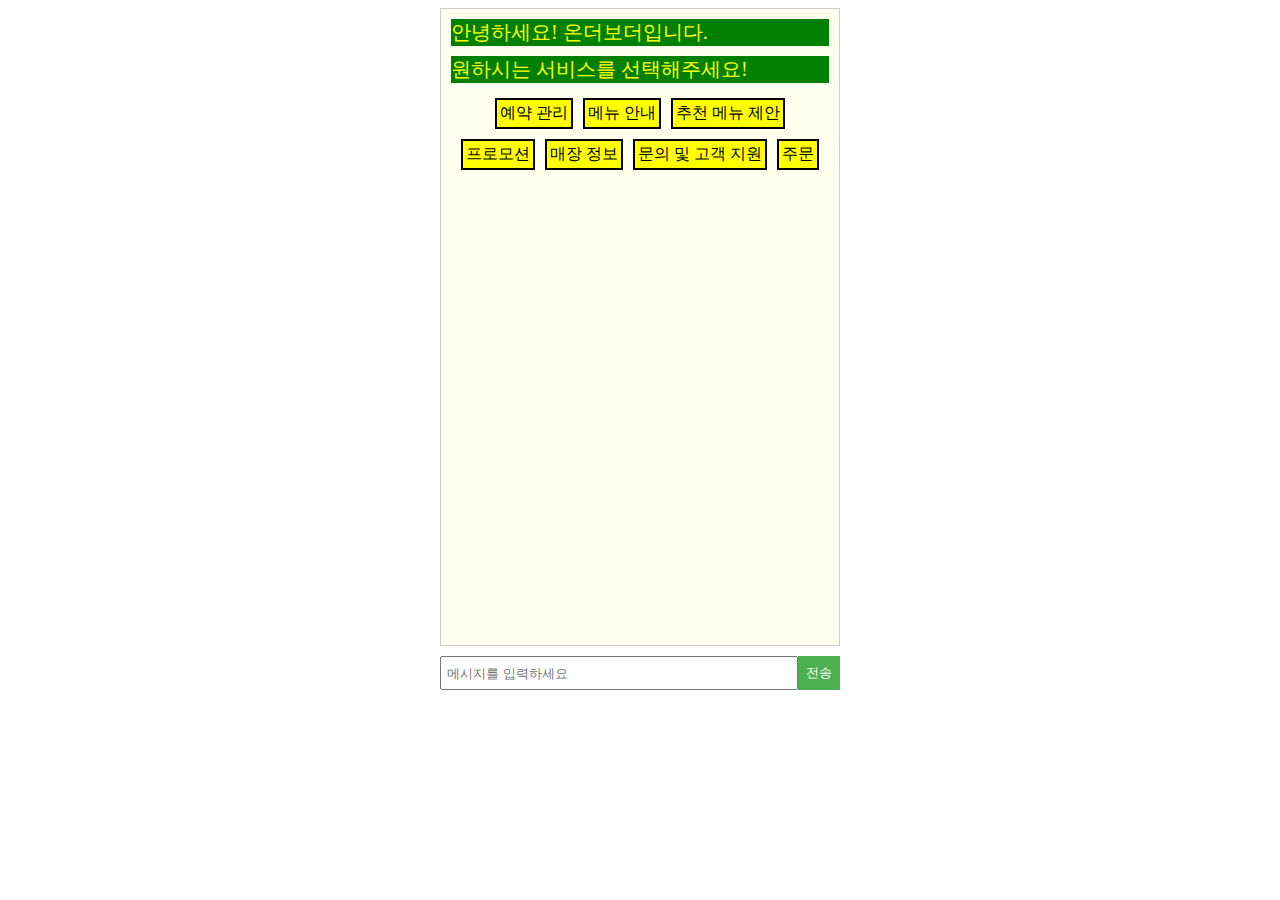
==== index.html @ 7332f3ec "web re-uploading" ====
<!DOCTYPE html>
<html>
<head>
    <title>온더보더</title>
    <link rel="stylesheet" type="text/css" href="index.css">
    <script src="https://ajax.googleapis.com/ajax/libs/jquery/3.6.0/jquery.min.js"></script>
    <script type="text/javascript"> </script>
</head>
<body>
    <div class="chat-container">
        <div class="chat-log">
            <div class="chat-message">
                <div class="bot-message">
                    안녕하세요! 온더보더입니다.
                </div>
            </div>
            <div class="chat-message">
                <div class="bot-message">
                    원하시는 서비스를 선택해주세요!
                </div>
            </div>
            <div class="button-container">
                <div class="button" onclick="handleButtonClick('예약 관리')">예약 관리</div>
                <div class="button" onclick="handleButtonClick('메뉴 안내')">메뉴 안내</div>
                <div class="button" onclick="handleButtonClick('추천 메뉴 제안')">추천 메뉴 제안</div>
                <div class="button" onclick="handleButtonClick('프로모션')">프로모션</div>
                <div class="button" onclick="handleButtonClick('매장 정보')">매장 정보</div>
                <div class="button" onclick="handleButtonClick('문의 및 고객 지원')">문의 및 고객 지원</div>
                <div class="button" onclick="handleButtonClick('주문')">주문</div>
            </div>
        </div>
        <div class="chat-input">
            <input type="text" placeholder="메시지를 입력하세요">
            <button type="button">전송</button>
        </div>
    </div>
    
    <script>
        function handleButtonClick(buttonName) {
            if (buttonName === '예약 관리') {
                loadReservation();
            } else if (buttonName === '메뉴 안내') {
                loadMenuInfo();
            } else if (buttonName === '추천 메뉴 제안') {
                loadMenuRecommend();
            } else if (buttonName === '프로모션') {
                loadPromotion();
            } else if (buttonName === '매장 정보') {
                loadStoreInfo();
            } else if (buttonName === '문의 및 고객 지원') {
                loadCustomerService();
            } else if (buttonName === '주문') {
                loadOrder();
            }
        }

        function loadReservation() {
            var xhr = new XMLHttpRequest();
            xhr.onreadystatechange = function() {
                if (xhr.readyState === 4 && xhr.status === 200) {
                    var chatLog = document.querySelector(".chat-log");
                    chatLog.innerHTML = xhr.responseText;
                }
            };
            xhr.open("GET", "reservation.html", true);
            xhr.send();
        }

        function loadMenuInfo() {
            var xhr = new XMLHttpRequest();
            xhr.onreadystatechange = function() {
                if (xhr.readyState === 4 && xhr.status === 200) {
                    var chatLog = document.querySelector(".chat-log");
                    chatLog.innerHTML = xhr.responseText;
                }
            };
            xhr.open("GET", "menuinfo.html", true);
            xhr.send();
        }

        function loadMenuRecommend() {
            var xhr = new XMLHttpRequest();
            xhr.onreadystatechange = function() {
                if (xhr.readyState === 4 && xhr.status === 200) {
                    var chatLog = document.querySelector(".chat-log");
                    chatLog.innerHTML = xhr.responseText;
                }
            };
            xhr.open("GET", "menurecommend.html", true);
            xhr.send();
        }

        function loadPromotion() {
            var xhr = new XMLHttpRequest();
            xhr.onreadystatechange = function() {
                if (xhr.readyState === 4 && xhr.status === 200) {
                    var chatLog = document.querySelector(".chat-log");
                    chatLog.innerHTML = xhr.responseText;
                }
            };
            xhr.open("GET", "promotion.html", true);
            xhr.send();
        }

        function loadStoreInfo() {
            var xhr = new XMLHttpRequest();
            xhr.onreadystatechange = function() {
                if (xhr.readyState === 4 && xhr.status === 200) {
                    var chatLog = document.querySelector(".chat-log");
                    chatLog.innerHTML = xhr.responseText;
                }
            };
            xhr.open("GET", "storeinfo.html", true);
            xhr.send();
        }
            
        function loadCustomerService() {
            var xhr = new XMLHttpRequest();
            xhr.onreadystatechange = function() {
                if (xhr.readyState === 4 && xhr.status === 200) {
                    var chatLog = document.querySelector(".chat-log");
                    chatLog.innerHTML = xhr.responseText;
                }
            };
            xhr.open("GET", "customerservice.html", true);
            xhr.send();
        }

        function loadOrder() {
            var xhr = new XMLHttpRequest();
            xhr.onreadystatechange = function() {
                if (xhr.readyState === 4 && xhr.status === 200) {
                    var chatLog = document.querySelector(".chat-log");
                    chatLog.innerHTML = xhr.responseText;
                }
            };
            xhr.open("GET", "order.html", true);
            xhr.send();
        }
        
        function sendMessage() {
        var input = document.querySelector(".chat-input input");
        var message = input.value.trim();
        if (message !== "") {
            var chatLog = document.querySelector(".chat-log");
            var userMessage = document.createElement("div");
            userMessage.className = "chat-message";
            var userBubble = document.createElement("div");
            userBubble.className = "user-message";
            userBubble.textContent = message;
            userMessage.appendChild(userBubble);
            chatLog.appendChild(userMessage);
            input.value = "";
            //에이잭스
            $.ajax({
                            type : 'POST',                                 
                            url : 'https://efcd-121-188-216-172.ngrok-free.app',
                            data : {
                                    message:message                       
                            },
                            dataType : 'text',
                            success : function(respon){
                                var res_list = $.parseJSON(respon)
                                console.log(res_list)
                                var AnswerCode = res_list['AnswerCode']
                                console.log(AnswerCode)
                                var botMessage = document.createElement("div");
                                var botBubble = document.createElement("div");
                                if (AnswerCode == null){ //답변 코드 없을 시
                                    botMessage.className = "chat-message";
                                    botBubble.className = "bot-message";
                                    botBubble.textContent = res_list['Answer']
                                    botMessage.appendChild(botBubble);
                                    chatLog.appendChild(botMessage);
                                }
                                else if (AnswerCode == 1) { //예약
                                    botMessage.className = "chat-message";
                                    botBubble.className = "bot-message";
                                    botBubble.textContent = res_list['Answer']
                                    botMessage.appendChild(botBubble);
                                    chatLog.appendChild(botMessage);
                                    loadReservation();
                                } else if (AnswerCode == 2){ //최종 주문
                                    botMessage.className = "chat-message";
                                    botBubble.className = "bot-message";
                                    botBubble.textContent = res_list['Answer']
                                    botMessage.appendChild(botBubble);
                                    chatLog.appendChild(botMessage);
                                    loadOrder();
                                } else if (AnswerCode == 3){ //메뉴 추천
                                    botMessage.className = "chat-message";
                                    botBubble.className = "bot-message";
                                    botBubble.textContent = res_list['Answer']
                                    botMessage.appendChild(botBubble);
                                    chatLog.appendChild(botMessage);
                                    loadMenuRecommend();
                                } else if (AnswerCode == 4){ //메뉴 안내
                                    botMessage.className = "chat-message";
                                    botBubble.className = "bot-message";
                                    botBubble.textContent = res_list['Answer']
                                    botMessage.appendChild(botBubble);
                                    chatLog.appendChild(botMessage);
                                    loadMenuInfo();
                                } else if (AnswerCode == 5){ //매장 정보
                                    botMessage.className = "chat-message";
                                    botBubble.className = "bot-message";
                                    botBubble.textContent = res_list['Answer']
                                    botMessage.appendChild(botBubble);
                                    chatLog.appendChild(botMessage);
                                    loadStoreInfo();
                                } else if (AnswerCode == 6){ //이벤트 정보
                                    botMessage.className = "chat-message";
                                    botBubble.className = "bot-message";
                                    botBubble.textContent = res_list['Answer']
                                    botMessage.appendChild(botBubble);
                                    chatLog.appendChild(botMessage);
                                    loadPromotion();
                                }
                            }
                    });
                };
        };

        var sendButton = document.querySelector(".chat-input button");
        sendButton.addEventListener("click", sendMessage);

        var inputBox = document.querySelector(".chat-input input");
        inputBox.addEventListener("keydown", function(event) {
            if (event.key === "Enter") {
                sendMessage();
            }
        });

    </script>
</body>
</html>
---- index.css ----
.button-container {
  display: flex;
  flex-wrap: wrap;
  justify-content: center;
  margin-top: 10px;
}

.button {
  background-color: yellow;
  color: black;
  border: none;
  text-align: center;
  padding: 3px;
  margin: 5px;
  cursor: pointer;
  border: 2px solid black;
}

.chat-container {
  width: 400px;
  margin: 0 auto;
  height: 682px;
  display: flex;
  flex-direction: column;
}

.chat-log {
  flex-grow: 1;
  overflow-y: auto;
  border: 1px solid #ccc;
  padding: 10px;
  background-image: url("https://cdn.freebiesupply.com/logos/large/2x/on-the-border-logo-png-transparent.png");
  background-size: contain;
  background-repeat: no-repeat;
  background-position: center;
  background-color: ivory;
}

.chat-message {
  margin-bottom: 10px;
  color: white;
  font-size: 20px;
}


.bot-message {
  background-color: green;
  color: yellow;
  font-size: 20px;
}

.user-message {
  background-color: blue;
  color: yellow;
  text-align: right;
  font-size: 20px;
  padding: 2px;
  font-weight: bold;
}

.chat-input {
  display: flex;
  justify-content: space-between;
  margin-top: 10px;
}

input[type="text"] {
  flex: 1;
  padding: 5px;
}

button[type="button"] {
  background-color: #4CAF50;
  color: white;
  border: none;
  padding: 8px;
  cursor: pointer;
}

body {
  background-image: url("https://i0.wp.com/binjalsvegkitchen.com/wp-content/uploads/2016/07/Roasted-Chickpeas-and-Cauliflower-Tacos-H1.jpg?w=600&ssl=1"), url("https://i0.wp.com/binjalsvegkitchen.com/wp-content/uploads/2019/06/Grilled-Mexican-Street-Corn-L3.jpg?w=600&ssl=1");
  background-repeat: no-repeat;
  background-position: left, right;
  background-size: 36% 100%, 36% 100%;
}

@media (max-width: 768px) { /* 모바일 화면 너비 조정 */
    body {
        background-color: transparent; /* 배경색을 투명으로 설정 */
    }

    .chat-log {
        background-color: white; /* chat-log의 배경색을 흰색으로 설정 */
    }
}
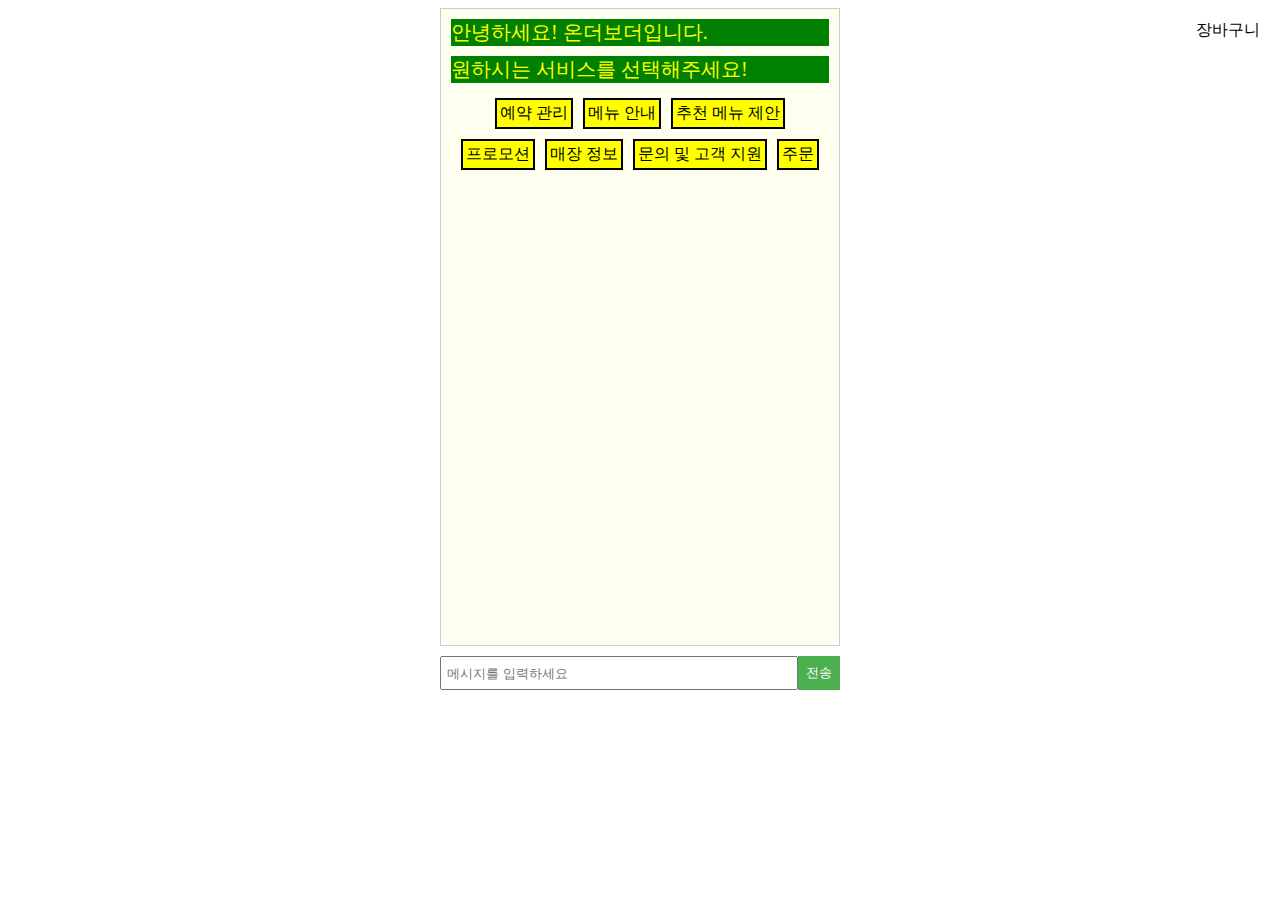
==== commit 372b426f: "1차 배포" ====
--- a/index.html
+++ b/index.html
@@ -5,6 +5,18 @@
     <link rel="stylesheet" type="text/css" href="index.css">
     <script src="https://ajax.googleapis.com/ajax/libs/jquery/3.6.0/jquery.min.js"></script>
     <script type="text/javascript"> </script>
+    <style>
+        .cart-button {
+            position: absolute;
+            top: 10px;
+            right: 10px;
+            background-color: white;
+            color: black;
+            padding: 10px;
+            border: none;
+            cursor: pointer;
+        }
+    </style>
 </head>
 <body>
     <div class="chat-container">
@@ -34,8 +46,11 @@
             <button type="button">전송</button>
         </div>
     </div>
-    
+    <div class="cart-button" onclick="handleCartButtonClick()">장바구니</div>
+
     <script>
+        var isCartOpen = false;
+
         function handleButtonClick(buttonName) {
             if (buttonName === '예약 관리') {
                 loadReservation();
@@ -51,12 +66,19 @@
                 loadCustomerService();
             } else if (buttonName === '주문') {
                 loadOrder();
+            } else if (buttonName === '장바구니') {
+                if (isCartOpen) {
+                    // 장바구니 페이지가 이미 열려있으면 홈으로 돌아가기
+                    window.location.href = 'index.html';
+                } else {
+                    loadCart();
+                }
             }
         }
 
         function loadReservation() {
             var xhr = new XMLHttpRequest();
-            xhr.onreadystatechange = function() {
+            xhr.onreadystatechange = function () {
                 if (xhr.readyState === 4 && xhr.status === 200) {
                     var chatLog = document.querySelector(".chat-log");
                     chatLog.innerHTML = xhr.responseText;
@@ -68,7 +90,7 @@
 
         function loadMenuInfo() {
             var xhr = new XMLHttpRequest();
-            xhr.onreadystatechange = function() {
+            xhr.onreadystatechange = function () {
                 if (xhr.readyState === 4 && xhr.status === 200) {
                     var chatLog = document.querySelector(".chat-log");
                     chatLog.innerHTML = xhr.responseText;
@@ -80,7 +102,7 @@
 
         function loadMenuRecommend() {
             var xhr = new XMLHttpRequest();
-            xhr.onreadystatechange = function() {
+            xhr.onreadystatechange = function () {
                 if (xhr.readyState === 4 && xhr.status === 200) {
                     var chatLog = document.querySelector(".chat-log");
                     chatLog.innerHTML = xhr.responseText;
@@ -92,7 +114,7 @@
 
         function loadPromotion() {
             var xhr = new XMLHttpRequest();
-            xhr.onreadystatechange = function() {
+            xhr.onreadystatechange = function () {
                 if (xhr.readyState === 4 && xhr.status === 200) {
                     var chatLog = document.querySelector(".chat-log");
                     chatLog.innerHTML = xhr.responseText;
@@ -104,7 +126,7 @@
 
         function loadStoreInfo() {
             var xhr = new XMLHttpRequest();
-            xhr.onreadystatechange = function() {
+            xhr.onreadystatechange = function () {
                 if (xhr.readyState === 4 && xhr.status === 200) {
                     var chatLog = document.querySelector(".chat-log");
                     chatLog.innerHTML = xhr.responseText;
@@ -113,10 +135,10 @@
             xhr.open("GET", "storeinfo.html", true);
             xhr.send();
         }
-            
+
         function loadCustomerService() {
             var xhr = new XMLHttpRequest();
-            xhr.onreadystatechange = function() {
+            xhr.onreadystatechange = function () {
                 if (xhr.readyState === 4 && xhr.status === 200) {
                     var chatLog = document.querySelector(".chat-log");
                     chatLog.innerHTML = xhr.responseText;
@@ -128,7 +150,7 @@
 
         function loadOrder() {
             var xhr = new XMLHttpRequest();
-            xhr.onreadystatechange = function() {
+            xhr.onreadystatechange = function () {
                 if (xhr.readyState === 4 && xhr.status === 200) {
                     var chatLog = document.querySelector(".chat-log");
                     chatLog.innerHTML = xhr.responseText;
@@ -137,22 +159,43 @@
             xhr.open("GET", "order.html", true);
             xhr.send();
         }
-        
+
+        function loadCart() {
+            var xhr = new XMLHttpRequest();
+            xhr.onreadystatechange = function () {
+                if (xhr.readyState === 4 && xhr.status === 200) {
+                    var chatLog = document.querySelector(".chat-log");
+                    chatLog.innerHTML = xhr.responseText;
+                    isCartOpen = true; // 장바구니 페이지 열림 플래그 설정
+                }
+            };
+            xhr.open("GET", "cart.html", true);
+            xhr.send();
+        }
+
+        function handleCartButtonClick() {
+            if (isCartOpen) {
+                // 장바구니 페이지가 이미 열려있으면 홈으로 돌아가기
+                window.location.href = 'index.html';
+            } else {
+                loadCart();
+            }
+        }
+
         function sendMessage() {
-        var input = document.querySelector(".chat-input input");
-        var message = input.value.trim();
-        if (message !== "") {
-            var chatLog = document.querySelector(".chat-log");
-            var userMessage = document.createElement("div");
-            userMessage.className = "chat-message";
-            var userBubble = document.createElement("div");
-            userBubble.className = "user-message";
-            userBubble.textContent = message;
-            userMessage.appendChild(userBubble);
-            chatLog.appendChild(userMessage);
-            input.value = "";
-            //에이잭스
-            $.ajax({
+            var input = document.querySelector(".chat-input input");
+            var message = input.value.trim();
+            if (message !== "") {
+                var chatLog = document.querySelector(".chat-log");
+                var userMessage = document.createElement("div");
+                userMessage.className = "chat-message";
+                var userBubble = document.createElement("div");
+                userBubble.className = "user-message";
+                userBubble.textContent = message;
+                userMessage.appendChild(userBubble);
+                chatLog.appendChild(userMessage);
+                input.value = "";
+                $.ajax({
                             type : 'POST',                                 
                             url : 'https://efcd-121-188-216-172.ngrok-free.app',
                             data : {
@@ -179,36 +222,64 @@
                                     botBubble.textContent = res_list['Answer']
                                     botMessage.appendChild(botBubble);
                                     chatLog.appendChild(botMessage);
-                                    loadReservation();
+
+                                } else if (AnswerCode == 11){ //불완전한 예약
+                                    botMessage.className = "chat-message";
+                                    botBubble.className = "bot-message";
+                                    botBubble.textContent = res_list['Answer']
+                                    botMessage.appendChild(botBubble);
+                                    chatLog.appendChild(botMessage);
+                                    
+
                                 } else if (AnswerCode == 2){ //최종 주문
                                     botMessage.className = "chat-message";
                                     botBubble.className = "bot-message";
                                     botBubble.textContent = res_list['Answer']
                                     botMessage.appendChild(botBubble);
                                     chatLog.appendChild(botMessage);
-                                    loadOrder();
+                                    loadCart();
+
+                                } else if (AnswerCode == 21){ //주문 관련
+                                    botMessage.className = "chat-message";
+                                    botBubble.className = "bot-message";
+                                    botBubble.textContent = res_list['Answer']
+                                    botMessage.appendChild(botBubble);
+                                    chatLog.appendChild(botMessage);
+
+                                } else if (AnswerCode == 22){ //주문 관련
+                                    botMessage.className = "chat-message";
+                                    botBubble.className = "bot-message";
+                                    botBubble.textContent = res_list['Answer']
+                                    botMessage.appendChild(botBubble);
+                                    chatLog.appendChild(botMessage);
+
+
                                 } else if (AnswerCode == 3){ //메뉴 추천
                                     botMessage.className = "chat-message";
                                     botBubble.className = "bot-message";
                                     botBubble.textContent = res_list['Answer']
                                     botMessage.appendChild(botBubble);
                                     chatLog.appendChild(botMessage);
-                                    loadMenuRecommend();
-                                } else if (AnswerCode == 4){ //메뉴 안내
-                                    botMessage.className = "chat-message";
-                                    botBubble.className = "bot-message";
-                                    botBubble.textContent = res_list['Answer']
-                                    botMessage.appendChild(botBubble);
-                                    chatLog.appendChild(botMessage);
-                                    loadMenuInfo();
-                                } else if (AnswerCode == 5){ //매장 정보
-                                    botMessage.className = "chat-message";
-                                    botBubble.className = "bot-message";
-                                    botBubble.textContent = res_list['Answer']
-                                    botMessage.appendChild(botBubble);
-                                    chatLog.appendChild(botMessage);
-                                    loadStoreInfo();
-                                } else if (AnswerCode == 6){ //이벤트 정보
+                                    //json 출력
+
+
+                                } else if (AnswerCode == 31){ //전체 메뉴판
+                                    botMessage.className = "chat-message";
+                                    botBubble.className = "bot-message";
+                                    botBubble.textContent = res_list['Answer']
+                                    botMessage.appendChild(botBubble);
+                                    chatLog.appendChild(botMessage);
+                                    //json 출력
+
+                                } else if (AnswerCode == 4){ //메뉴 및 매장 안내
+                                    botMessage.className = "chat-message";
+                                    botBubble.className = "bot-message";
+                                    botBubble.textContent = res_list['Answer']
+                                    botMessage.appendChild(botBubble);
+                                    chatLog.appendChild(botMessage);
+                                    //json 출력
+
+                                } else if (AnswerCode == 5){ //이벤트 정보
                                     botMessage.className = "chat-message";
                                     botBubble.className = "bot-message";
                                     botBubble.textContent = res_list['Answer']
@@ -218,19 +289,18 @@
                                 }
                             }
                     });
-                };
-        };
+            }
+        }
 
         var sendButton = document.querySelector(".chat-input button");
         sendButton.addEventListener("click", sendMessage);
 
         var inputBox = document.querySelector(".chat-input input");
-        inputBox.addEventListener("keydown", function(event) {
+        inputBox.addEventListener("keydown", function (event) {
             if (event.key === "Enter") {
                 sendMessage();
             }
         });
-
     </script>
 </body>
 </html>
